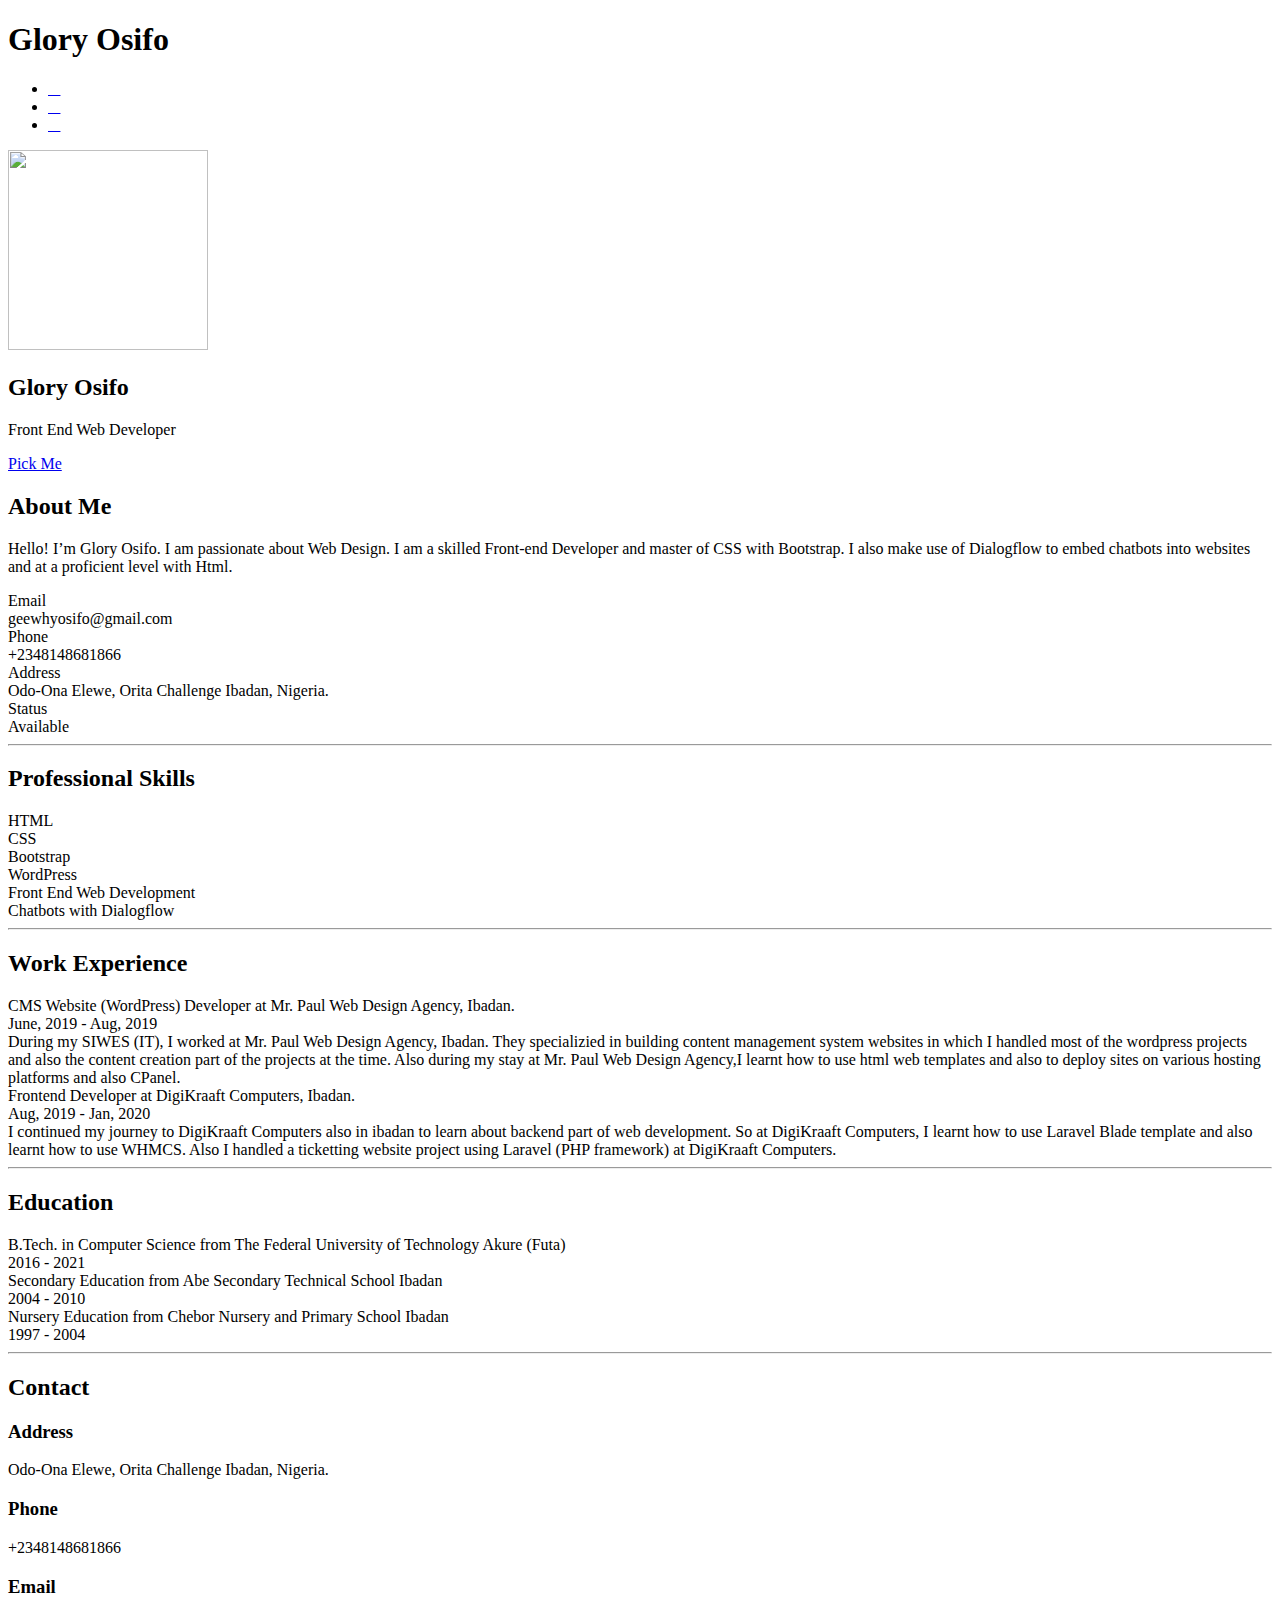
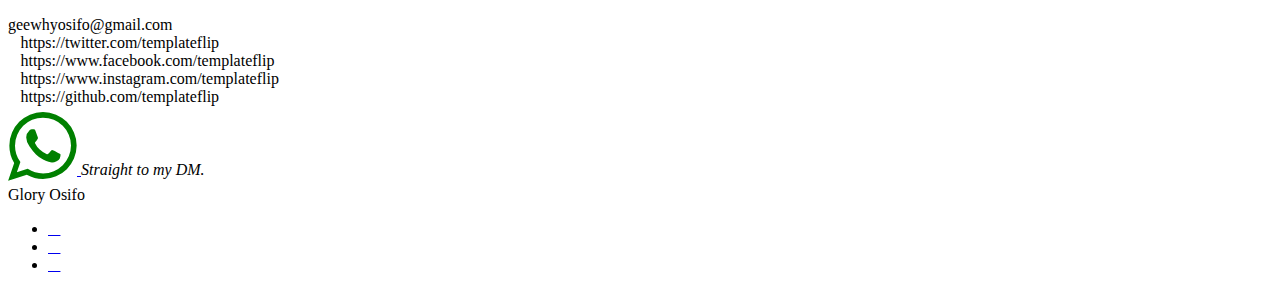
==== index.html @ 838663a0 "next portfolio commit" ====
<!DOCTYPE html>
<html lang="en-US">
  <head>
    <meta charset="UTF-8">
    <meta http-equiv="X-UA-Compatible" content="IE=edge">
    <meta name="viewport" content="width=device-width, initial-scale=1">
    <title>Resume</title>
    <link rel="preconnect" href="https://fonts.gstatic.com" crossorigin="crossorigin"/>
    <link rel="preload" as="style" href="https://fonts.googleapis.com/css2?family=Poppins:wght@600&amp;family=Roboto:wght@300;400;500;700&amp;display=swap"/>
    <link rel="stylesheet" href="https://fonts.googleapis.com/css2?family=Poppins:wght@600&amp;family=Roboto:wght@300;400;500;700&amp;display=swap" media="print" onload="this.media='all'"/>
    <noscript>
      <link rel="stylesheet" href="https://fonts.googleapis.com/css2?family=Poppins:wght@600&amp;family=Roboto:wght@300;400;500;700&amp;display=swap"/>
    </noscript>
    <link href="css/font-awesome/css/all.min.css?ver=1.2.0" rel="stylesheet">
    <link href="css/bootstrap.min.css?ver=1.2.0" rel="stylesheet">
    <link href="css/aos.css?ver=1.2.0" rel="stylesheet">
    <link href="css/main.css?ver=1.2.0" rel="stylesheet">
    <noscript>
      <style type="text/css">
        [data-aos] {
            opacity: 1 !important;
            transform: translate(0) scale(1) !important;
        }
      </style>
    </noscript>

<link rel="stylesheet" href="style.css" type="text/css">

<link rel="stylesheet" href="https://cdnjs.cloudflare.com/ajax/libs/font-awesome/4.7.0/css/font-awesome.min.css">

  </head>
  <body id="top">
    <header class="d-print-none">
      <div class="container text-center text-lg-left">
        <div class="py-3 clearfix">
          <h1 class="site-title mb-0">Glory Osifo</h1>
          <div class="site-nav">
            <nav role="navigation">
              <ul class="nav justify-content-center">
                <li class="nav-item"><a class="nav-link" href="https://twitter.com/Geewhy16?s=09" title="Twitter"><i class="fab fa-twitter"></i><span class="menu-title sr-only">Twitter</span></a>
                </li>
                <li class="nav-item"><a class="nav-link" href="https://www.facebook.com/osifo.glory.7" title="Facebook"><i class="fab fa-facebook"></i><span class="menu-title sr-only">Facebook</span></a>
                </li>
                <li class="nav-item"><a class="nav-link" href="https://github.com/GeewhyOsifo/portfolio" title="Github"><i class="fab fa-github"></i><span class="menu-title sr-only">Github</span></a>
                </li>
              </ul>
            </nav>
          </div>
        </div>
      </div>
    </header>
    <div class="page-content">
      <div class="container">
<div class="cover shadow-lg bg-white">
  <div class="cover-bg p-3 p-lg-4 text-white mystyle">
    <div class="row">
      <div class="col-lg-4 col-md-5">
        <div class="avatar hover-effect bg-white shadow-sm p-1 img1"><img src="images/geee.jpg" width="200" height="200"/></div>
      </div>
      <div class="col-lg-8 col-md-7 text-center text-md-start">
        <h2 class="h1 mt-2" data-aos="fade-left" data-aos-delay="0">Glory Osifo</h2>
        <p data-aos="fade-left" data-aos-delay="100">Front End Web Developer</p>
        <div class="d-print-none" data-aos="fade-left" data-aos-delay="200"><a class="btn btn-light text-dark shadow-sm mt-1 me-1" href="#" target="_blank">Pick Me</a></div>
      </div>
    </div>
  </div>
  <div class="about-section pt-4 px-3 px-lg-4 mt-1">
    <div class="row">
      <div class="col-md-6">
        <h2 class="h3 mb-3">About Me</h2>
        <p>Hello! I’m Glory Osifo. I am passionate about Web Design. I am a skilled Front-end Developer and master of CSS with Bootstrap. I also make use of Dialogflow to embed chatbots into websites and at a proficient level with Html.</p>
      </div>
      <div class="col-md-5 offset-md-1">
        <div class="row mt-2">
          
          <div class="col-sm-4">
            <div class="pb-1">Email</div>
          </div>
          <div class="col-sm-8">
            <div class="pb-1 text-secondary">geewhyosifo@gmail.com</div>
          </div>
          <div class="col-sm-4">
            <div class="pb-1">Phone</div>
          </div>
          <div class="col-sm-8">
            <div class="pb-1 text-secondary">+2348148681866</div>
          </div>
          <div class="col-sm-4">
            <div class="pb-1">Address</div>
          </div>
          <div class="col-sm-8">
            <div class="pb-1 text-secondary">Odo-Ona Elewe, Orita Challenge Ibadan, Nigeria.</div>
          </div>
          <div class="col-sm-4">
            <div class="pb-1">Status 
          <span class="glyphicon glyphicon-arrow-right"></span>
        </div>
          </div>
          <div class="col-sm-8">
            <div class="pb-1 text-secondary">Available</div>
          </div>
        </div>
      </div>
    </div>
  </div>
  <hr class="d-print-none"/>
  <div class="skills-section px-3 px-lg-4">
    <h2 class="h3 mb-3">Professional Skills</h2>
    <div class="row">
      <div class="col-md-6">
        <div class="mb-2"><span>HTML</span>
          <div class="progress my-1">
            <div class="progress-bar bg-primary" role="progressbar" data-aos="zoom-in-right" data-aos-delay="100" data-aos-anchor=".skills-section" style="width: 90%" aria-valuenow="90" aria-valuemin="0" aria-valuemax="100"></div>
          </div>
        </div>
        <div class="mb-2"><span>CSS</span>
          <div class="progress my-1">
            <div class="progress-bar bg-primary" role="progressbar" data-aos="zoom-in-right" data-aos-delay="200" data-aos-anchor=".skills-section" style="width: 85%" aria-valuenow="85" aria-valuemin="0" aria-valuemax="100"></div>
          </div>
        </div>
        <div class="mb-2"><span>Bootstrap</span>
          <div class="progress my-1">
            <div class="progress-bar bg-primary" role="progressbar" data-aos="zoom-in-right" data-aos-delay="300" data-aos-anchor=".skills-section" style="width: 75%" aria-valuenow="75" aria-valuemin="0" aria-valuemax="100"></div>
          </div>
        </div>
      </div>
      <div class="col-md-6">
        <div class="mb-2"><span>WordPress</span>
          <div class="progress my-1">
            <div class="progress-bar bg-success" role="progressbar" data-aos="zoom-in-right" data-aos-delay="400" data-aos-anchor=".skills-section" style="width: 80%" aria-valuenow="90" aria-valuemin="0" aria-valuemax="100"></div>
          </div>
        </div>
        <div class="mb-2"><span>Front End Web Development</span>
          <div class="progress my-1">
            <div class="progress-bar bg-success" role="progressbar" data-aos="zoom-in-right" data-aos-delay="500" data-aos-anchor=".skills-section" style="width: 85%" aria-valuenow="85" aria-valuemin="0" aria-valuemax="100"></div>
          </div>
        </div>
        <div class="mb-2"><span>Chatbots with Dialogflow</span>
          <div class="progress my-1">
            <div class="progress-bar bg-success" role="progressbar" data-aos="zoom-in-right" data-aos-delay="600" data-aos-anchor=".skills-section" style="width: 75%" aria-valuenow="75" aria-valuemin="0" aria-valuemax="100"></div>
          </div>
        </div>
      </div>
    </div>
  </div>
  <hr class="d-print-none"/>
  <div class="work-experience-section px-3 px-lg-4">
    <h2 class="h3 mb-4">Work Experience</h2>
    <div class="timeline">
      <div class="timeline-card timeline-card-primary card shadow-sm">
        <div class="card-body">
          <div class="h5 mb-1">CMS Website (WordPress) Developer<span class="text-muted h6"> at Mr. Paul Web Design Agency, Ibadan.</span></div>
          <div class="text-muted text-small mb-2">June, 2019 - Aug, 2019</div>
          <div>During my SIWES (IT), I worked at Mr. Paul Web Design Agency, Ibadan. They specializied in building content management system websites in which I handled most of the wordpress projects and also the content creation part of the projects at the time. Also during my stay at Mr. Paul Web Design Agency,I learnt how to use html web templates and also to deploy sites on various hosting platforms and also CPanel.</div>
        </div>
      </div>

      <div class="timeline-card timeline-card-primary card shadow-sm">
        <div class="card-body">
          <div class="h5 mb-1">Frontend Developer <span class="text-muted h6">at DigiKraaft Computers, Ibadan.</span></div>
          <div class="text-muted text-small mb-2">Aug, 2019 - Jan, 2020</div>
          <div>I continued my journey to DigiKraaft Computers also in ibadan to learn about backend part of web development. So at DigiKraaft Computers, I learnt how to use Laravel Blade template and also learnt how to use WHMCS. Also I handled a ticketting website project using Laravel (PHP framework) at DigiKraaft Computers.   </div>
        </div>
      </div>
      
    
    </div>
  </div>
  <hr class="d-print-none"/>
  <div class="page-break"></div>
  <div class="education-section px-3 px-lg-4 pb-4">
    <h2 class="h3 mb-4">Education</h2>
    <div class="timeline">
      <div class="timeline-card timeline-card-success card shadow-sm">
        <div class="card-body">
          <div class="h5 mb-1">B.Tech. in Computer Science <span class="text-muted h6">from The Federal University of Technology Akure (Futa)</span></div>
          <div class="text-muted text-small mb-2">2016 - 2021</div>
          <div></div>
        </div>
      </div>
      <div class="timeline-card timeline-card-success card shadow-sm">
        <div class="card-body">
          <div class="h5 mb-1">Secondary Education <span class="text-muted h6">from Abe Secondary Technical School Ibadan</span></div>
          <div class="text-muted text-small mb-2">2004 - 2010</div>
          <div></div>
        </div>
      </div>
      <div class="timeline-card timeline-card-success card shadow-sm">
        <div class="card-body">
          <div class="h5 mb-1">Nursery Education <span class="text-muted h6">from Chebor Nursery and Primary School Ibadan</span></div>
          <div class="text-muted text-small mb-2">1997 - 2004</div>
          <div></div>
        </div>
      </div>
    </div>
  </div>
  <hr class="d-print-none"/>
  <div class="contant-section px-3 px-lg-4 pb-4" id="contact">
    <h2 class="h3 text mb-3">Contact</h2>
    <div class="row">
     
      <div class="col">
        <div class="mt-2">
          <h3 class="h6">Address</h3>
          <div class="pb-2 text-secondary">Odo-Ona Elewe, Orita Challenge Ibadan, Nigeria.</div>
          <h3 class="h6">Phone</h3>
          <div class="pb-2 text-secondary">+2348148681866</div>
          <h3 class="h6">Email</h3>
          <div class="pb-2 text-secondary">geewhyosifo@gmail.com</div>
        </div>
      </div>
      <div class="col d-none d-print-block">
        <div class="mt-2">
          <div>
            <div class="mb-2">
              <div class="text-dark"><i class="fab fa-twitter mr-1"></i><span>https://twitter.com/templateflip</span>
              </div>
            </div>
            <div class="mb-2">
              <div class="text-dark"><i class="fab fa-facebook mr-1"></i><span>https://www.facebook.com/templateflip</span>
              </div>
            </div>
            <div class="mb-2">
              <div class="text-dark"><i class="fab fa-instagram mr-1"></i><span>https://www.instagram.com/templateflip</span>
              </div>
            </div>
            <div class="mb-2">
              <div class="text-dark"><i class="fab fa-github mr-1"></i><span>https://github.com/templateflip</span>
              </div>
            </div>
          </div>
        </div>
      </div>

        <div class="col-md-7 d-print-none">
          <div class="my-2 chat">
            <a href="https://wa.me/+2348148681866">
            <i class="fa fa-whatsapp" style="font-size:80px;color:green"></i>
            </a>
            <i>Straight to my DM.</i>
          </div>
        </div>

    </div>
  </div>
</div></div>
    </div>
    <footer class="pt-4 pb-4 text-muted text-center d-print-none">
      <div class="container">
        <div class="my-3">
          <div class="h4">Glory Osifo</div>
          <div class="footer-nav">
            <nav role="navigation">
              <ul class="nav justify-content-center">
                <li class="nav-item"><a class="nav-link" href="https://twitter.com/Geewhy16?s=09" title="Twitter"><i class="fab fa-twitter"></i><span class="menu-title sr-only">Twitter</span></a>
                </li>
                <li class="nav-item"><a class="nav-link" href="https://www.facebook.com/osifo.glory.7" title="Facebook"><i class="fab fa-facebook"></i><span class="menu-title sr-only">Facebook</span></a>
                </li>
                
                <li class="nav-item"><a class="nav-link" href="https://github.com/GeewhyOsifo/portfolio" title="Github"><i class="fab fa-github"></i><span class="menu-title sr-only">Github</span></a>
                </li>
              </ul>
            </nav>
          </div>
        </div>
        
    </footer>
    <script src="scripts/bootstrap.bundle.min.js?ver=1.2.0"></script>
    <script src="scripts/aos.js?ver=1.2.0"></script>
    <script src="scripts/main.js?ver=1.2.0"></script>
  </body>
</html>
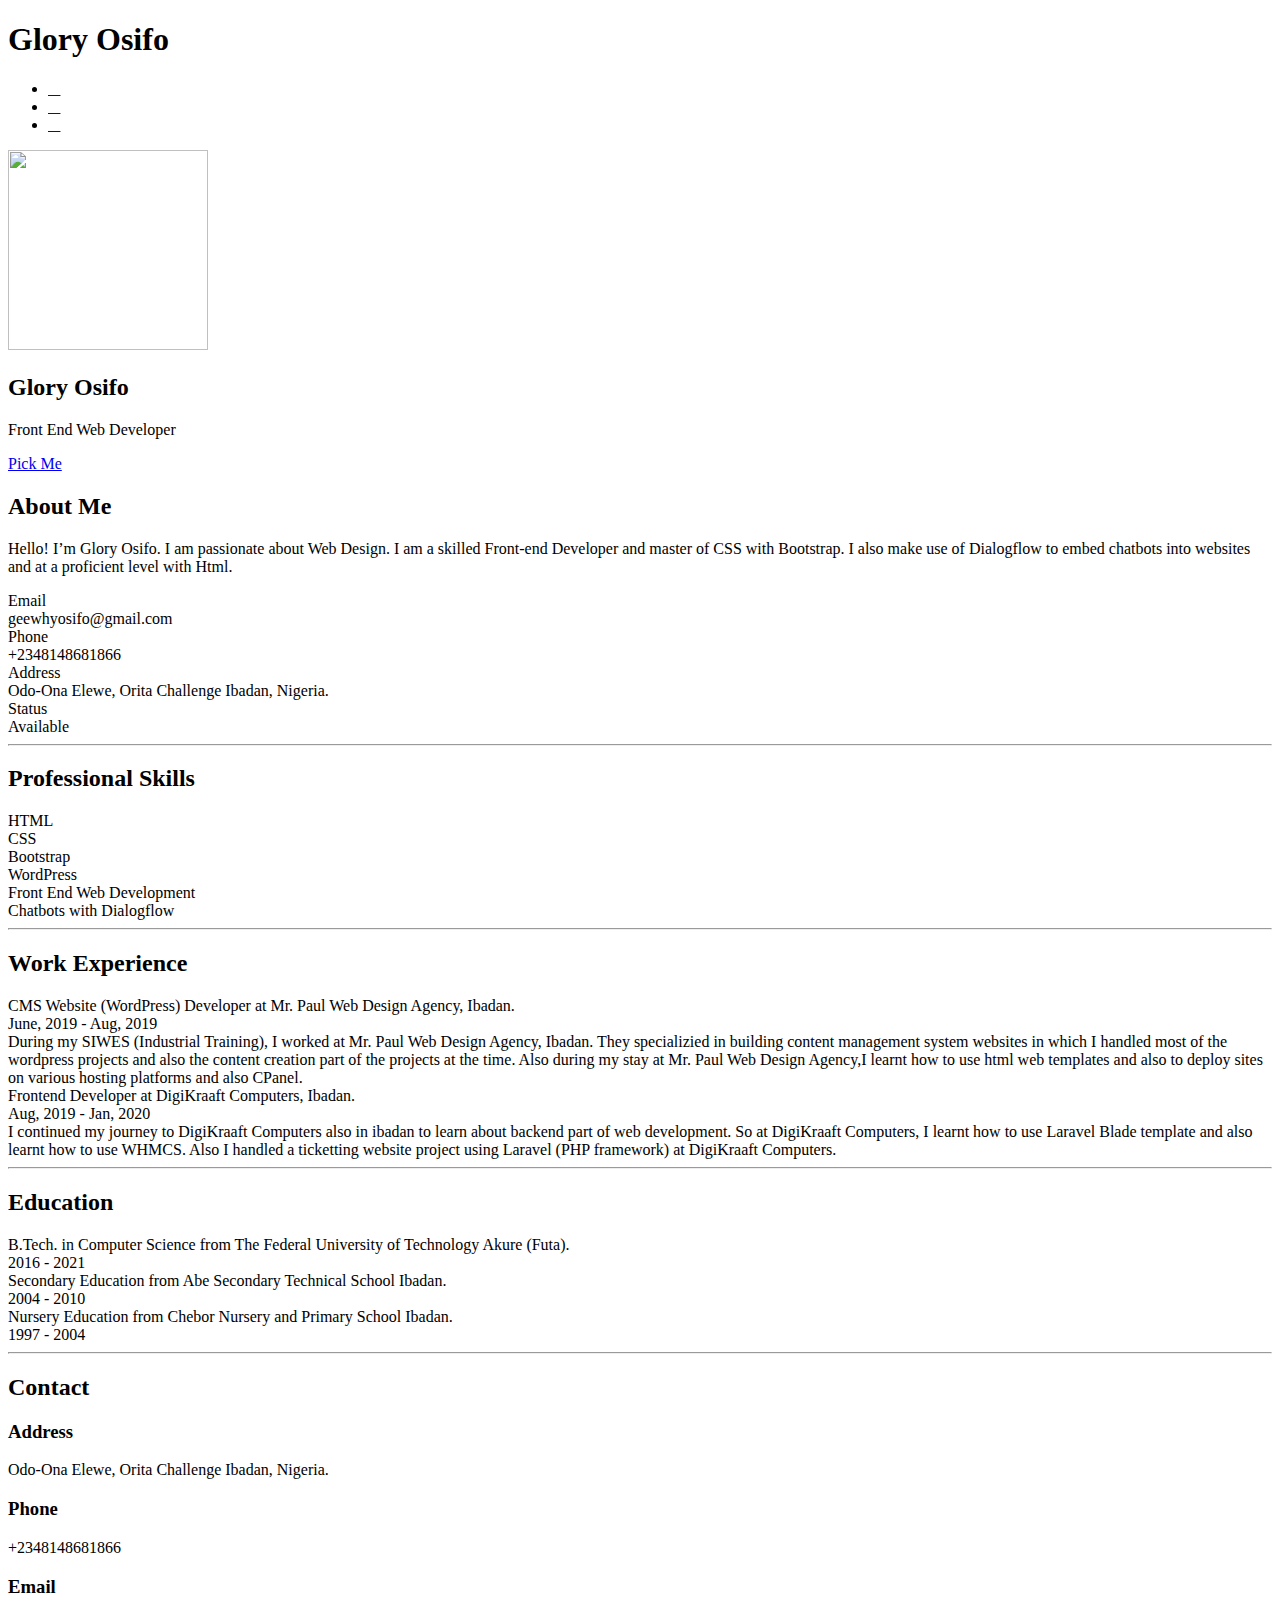
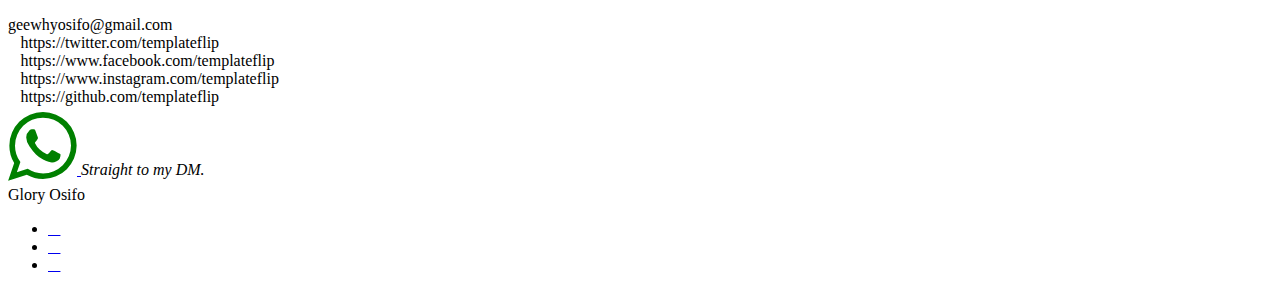
==== commit c4d7e58e: "another commit" ====
--- a/index.html
+++ b/index.html
@@ -151,7 +151,7 @@
         <div class="card-body">
           <div class="h5 mb-1">CMS Website (WordPress) Developer<span class="text-muted h6"> at Mr. Paul Web Design Agency, Ibadan.</span></div>
           <div class="text-muted text-small mb-2">June, 2019 - Aug, 2019</div>
-          <div>During my SIWES (IT), I worked at Mr. Paul Web Design Agency, Ibadan. They specializied in building content management system websites in which I handled most of the wordpress projects and also the content creation part of the projects at the time. Also during my stay at Mr. Paul Web Design Agency,I learnt how to use html web templates and also to deploy sites on various hosting platforms and also CPanel.</div>
+          <div>During my SIWES (Industrial Training), I worked at Mr. Paul Web Design Agency, Ibadan. They specializied in building content management system websites in which I handled most of the wordpress projects and also the content creation part of the projects at the time. Also during my stay at Mr. Paul Web Design Agency,I learnt how to use html web templates and also to deploy sites on various hosting platforms and also CPanel.</div>
         </div>
       </div>
 
@@ -173,21 +173,21 @@
     <div class="timeline">
       <div class="timeline-card timeline-card-success card shadow-sm">
         <div class="card-body">
-          <div class="h5 mb-1">B.Tech. in Computer Science <span class="text-muted h6">from The Federal University of Technology Akure (Futa)</span></div>
+          <div class="h5 mb-1">B.Tech. in Computer Science <span class="text-muted h6">from The Federal University of Technology Akure (Futa).</span></div>
           <div class="text-muted text-small mb-2">2016 - 2021</div>
           <div></div>
         </div>
       </div>
       <div class="timeline-card timeline-card-success card shadow-sm">
         <div class="card-body">
-          <div class="h5 mb-1">Secondary Education <span class="text-muted h6">from Abe Secondary Technical School Ibadan</span></div>
+          <div class="h5 mb-1">Secondary Education <span class="text-muted h6">from Abe Secondary Technical School Ibadan.</span></div>
           <div class="text-muted text-small mb-2">2004 - 2010</div>
           <div></div>
         </div>
       </div>
       <div class="timeline-card timeline-card-success card shadow-sm">
         <div class="card-body">
-          <div class="h5 mb-1">Nursery Education <span class="text-muted h6">from Chebor Nursery and Primary School Ibadan</span></div>
+          <div class="h5 mb-1">Nursery Education <span class="text-muted h6">from Chebor Nursery and Primary School Ibadan.</span></div>
           <div class="text-muted text-small mb-2">1997 - 2004</div>
           <div></div>
         </div>
